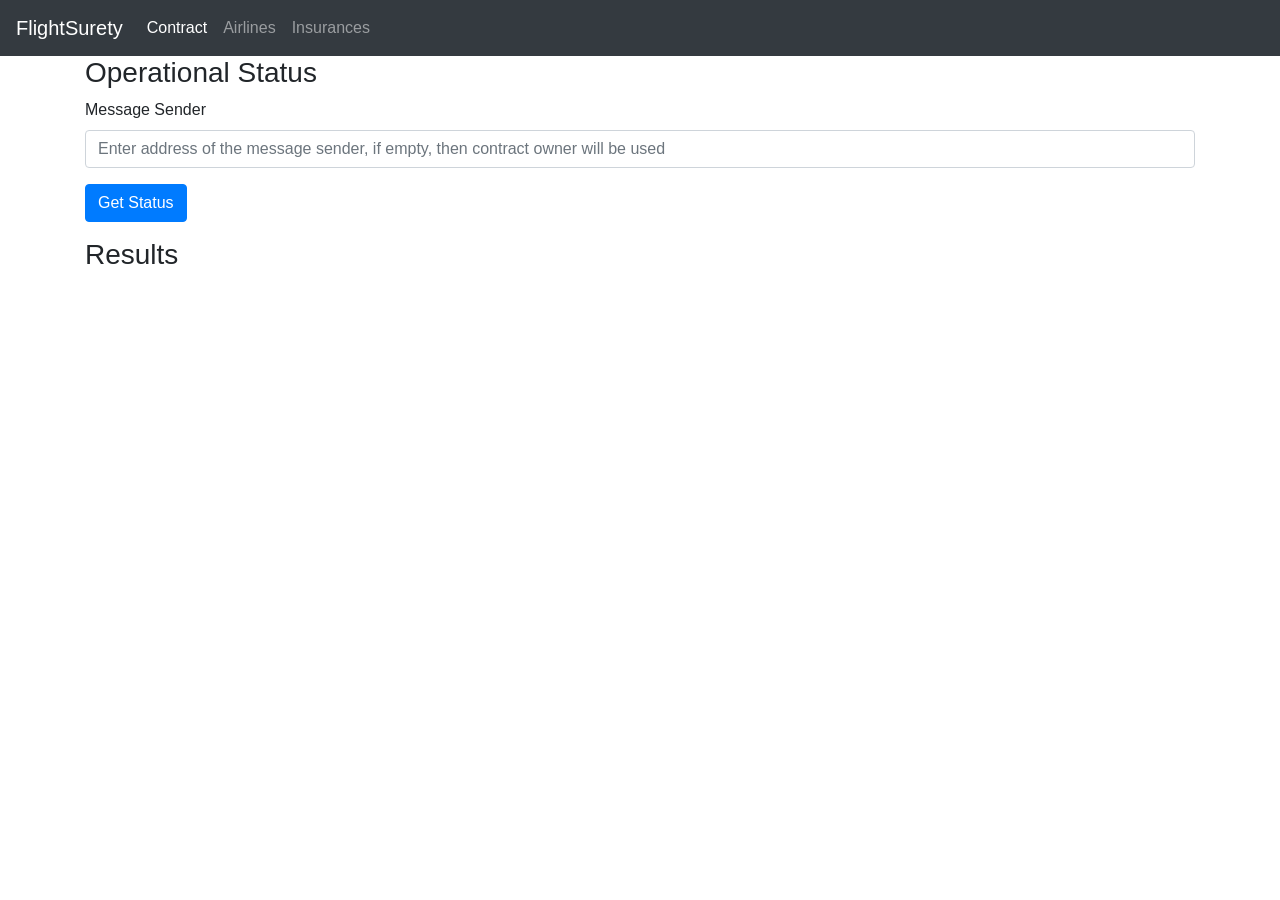
==== src/dapp/index.html @ 781ca616 "Project with implemementation of Flight status and Insurance" ====
<!doctype html>
<html lang="en">

<head>
    <meta charset="utf-8">
    <meta name="viewport" content="width=device-width, initial-scale=1, shrink-to-fit=no">
    <title>FlightSurety</title>
    <link rel="stylesheet" href="https://maxcdn.bootstrapcdn.com/bootstrap/4.0.0/css/bootstrap.min.css" integrity="sha384-Gn5384xqQ1aoWXA+058RXPxPg6fy4IWvTNh0E263XmFcJlSAwiGgFAW/dAiS6JXm"
        crossorigin="anonymous">
    <link rel="icon" type="image/x-icon" href="favicon.ico">

</head>

<body>

    <nav class="navbar navbar-expand-md navbar-dark bg-dark fixed-top">
        <a class="navbar-brand" href="#">FlightSurety</a>
        <button class="navbar-toggler" type="button" data-toggle="collapse" data-target="#navbarsExampleDefault" aria-controls="navbarsExampleDefault"
            aria-expanded="false" aria-label="Toggle navigation">
            <span class="navbar-toggler-icon"></span>
        </button>
        <div class="collapse navbar-collapse" id="navbarSupportedContent">
            <ul class="navbar-nav mr-auto">
                 <li class="nav-item active" id="contract-resource">
                    <a class="nav-link" href="javascript:void(0)" onclick="airlineShow('contract-resource-forms')">Contract
                        <span class="sr-only">(current)</span>
                    </a>
                </li> 
                <li class="nav-item" id="airlines-resource">
                    <a class="nav-link" href="javascript:void(0)" onclick="airlineShow('airlines-resource-forms')">Airlines</a>
                </li>
                <!-- <li class="nav-item" id="flights-resource">
                    <a class="nav-link" href="#">Flights</a>
                </li> -->
                <li class="nav-item" id="insurances-resource">
                    <a class="nav-link" href="javascript:void(0)" onclick="airlineShow('insurances-resource-forms')">Insurances</a>
                </li>
            </ul>
        </div>
    </nav>

    <!--CONTRACT-->
    <div class="container my-container" id="contract-resource-forms" style="display: block">
        <div class="row">
            <div class="col-12">
                <h1>Contract</h1>
                <h3>Operational Status</h3>
                <form>
                    <div class="form-group">
                        <label class="form">Message Sender</label>
                        <input type="text" class="form-control" id="operational-status-get-from" placeholder="Enter address of the message sender, if empty, then contract owner will be used">
                    </div>
                    

                </form>
                <div class="form-group">
                       <input type="button" class="btn btn-primary" id="contract-status" value="Get Status"> 
                   <!--  <button type="button" class="btn btn-primary btn-lg" id="contract-status">Status</button> -->
                </div>
            </div>
        </div>
        <div id="operationStatus" >
            
        </div>
    </div>
    </div>

    <!--AIRLINES-->
    <div class="container my-container" id="airlines-resource-forms" style="display: none">
        <div class="row">
            <div class="col-12">
                <h1>Airlines</h1>
                <h3>Register Airline</h3>
                <form>
                    <div class="form-group">
                        <label class="form">Airline Address</label>
                        <input type="text" class="form-control" id="airline-address">
                    </div>
                    <div class="form-group">
                        <label class="form">Message Sender</label>
                        <input type="text" class="form-control" id="airline-register-from" placeholder="Enter address of the message sender, if empty, then contract owner will be used">
                    </div>
                    <div class="form-group">
                        <input type="button" class="btn btn-primary" id="airline-register" value="Register Airline">
                    </div>
                </form>
            </div>
        </div>
    </div>

    <!--FLIGHTS-->
    <div class="container my-container" id="flights-resource-forms" style="display: none">
        <div class="row">
            <div class="col-12">
                <h1>Flights</h1>
                <h3>Register Flight</h3>
                <form>
                    <div class="form-group">
                        <label class="form">Airline Address</label>
                        <input type="text" class="form-control" id="register-flight-airline-address">
                    </div>
                    <div class="form-group">
                        <label class="form">Flight Code</label>
                        <input type="text" class="form-control" id="register-flight-flight-code">
                    </div>
                    <div class="form-group">
                        <label class="form">Departure Time</label>
                        <input type="datetime-local" class="form-control" id="register-flight-departure">
                    </div>
                    <div class="form-group">
                        <label class="form">Message Sender</label>
                        <input type="text" class="form-control" id="register-flight-from" placeholder="Enter address of the message sender, if empty, then contract owner will be used">
                    </div>
                    <div class="form-group">
                        <input type="button" class="btn btn-primary" id="register-flight" value="Register Flight">
                    </div>
                </form>
                <h3>Refresh Flight Status</h3>
                <form>
                    <div class="form-group">
                        <label class="form">Airline Address</label>
                        <input type="text" class="form-control" id="submit-oracle-airline-address">
                    </div>
                    <div class="form-group">
                        <label class="form">Flight Code</label>
                        <input type="text" class="form-control" id="submit-oracle-flight-code">
                    </div>
                    <div class="form-group">
                        <label class="form">Departure Time</label>
                        <input type="datetime-local" class="form-control" id="submit-oracle-departure">
                    </div>
                    <div class="form-group">
                        <input type="button" class="btn btn-primary" id="submit-oracle" value="Refresh">
                    </div>
                </form>
                <h3>Get Flight</h3>
                <form>
                    <div class="form-group">
                        <label class="form">Flight Id</label>
                        <input type="text" class="form-control" id="get-flight-flight-id">
                    </div>
                    <div class="form-group">
                        <input type="button" class="btn btn-primary" id="get-flight" value="Get Flight">
                    </div>
                </form>
            </div>
        </div>
    </div>

    <!--INSURANCES-->
    <div class="container my-container" id="insurances-resource-forms" style="display: none">
        <div class="row">
            <div class="col-12">
                <h1>Insurances</h1>
                <h3>Buy Insurance</h3>
                <form>
                    <div class="form-group">
                        <label class="form">Flight Id</label>
                        <input type="text" class="form-control" id="buy-insurance-flight-code" placeholder="Flight Id (not flight code) for which you want to buy insurance">
                    </div>
                    <div class="form-group">
                        <label class="form">Insurance Premium (Ether)</label>
                        <input type="number" class="form-control" id="buy-insurance-paid-amount">
                    </div>
                    <div class="form-group">
                        <label class="form">Message Sender (Passenger)</label>
                        <input type="text" class="form-control" id="buy-insurance-from" placeholder="Enter address of the message sender, if empty, then contract owner will be used">
                    </div>
                    <div class="form-group">
                        <input type="button" class="btn btn-primary" id="buy-insurance" value="Buy">
                    </div>
                </form>
                <h3>Check credited amount</h3>
                <form>
                    <div class="form-group">
                        <label class="form">Passenger Address</label>
                        <input type="text" class="form-control" id="get-credited-amount-passenger-address">
                    </div>
                    <div class="form-group">
                        <input type="button" class="btn btn-primary" id="get-credited-amount" value="Check Amount">
                    </div>
                </form>
                <h3>Withdraw credited amount</h3>
                <form>
                    <div class="form-group">
                        <label class="form">Passenger Address</label>
                        <input type="text" class="form-control" id="withdraw-credited-amount-passenger-address">
                    </div>
                    <div class="form-group">
                        <label class="form">Amount to Withdraw (Ether)</label>
                        <input type="number" class="form-control" id="withdraw-credited-amount-amount">
                    </div>
                    <div class="form-group">
                        <label class="form">Message Sender (Passenger)</label>
                        <input type="text" class="form-control" id="withdraw-credited-amount-from" placeholder="Passenger address entered above will be used, when this field is empty">
                    </div>
                    <div class="form-group">
                        <input type="button" class="btn btn-primary" id="withdraw-credited-amount" value="Withdraw Amount">
                    </div>
                </form>
                <h3>Get Insurance</h3>
                <form>
                    <div class="form-group">
                        <label class="form">Insurance Id</label>
                        <input type="text" class="form-control" id="get-insurance-id">
                    </div>
                    <div class="form-group">
                        <input type="button" class="btn btn-primary" id="get-insurance" value="Get Insurance">
                    </div>
                </form>
            </div>
        </div>
    </div>

    <!--CONTENT AREA-->
    <div class="container my-container" id="content-area">
        <div class="row">
            <div class="col-12">
                <h3>Results</h3>
                <div id="display-wrapper" class="top-20"></div>
            </div>
        </div>
    </div>
    <script>
    function airlineShow(elementId) {
           // document.getElementsByClassName("container").style.display = "none";

            var appBanners = document.getElementsByClassName('container'), i;

        for (var i = 0; i < appBanners.length; i++) {
            appBanners[i].style.display = 'none';
        }
        document.getElementById(elementId).style.display = "block";
      //  DOM.elid().style.display = "block";
        }
    </script>
</body>

</html>
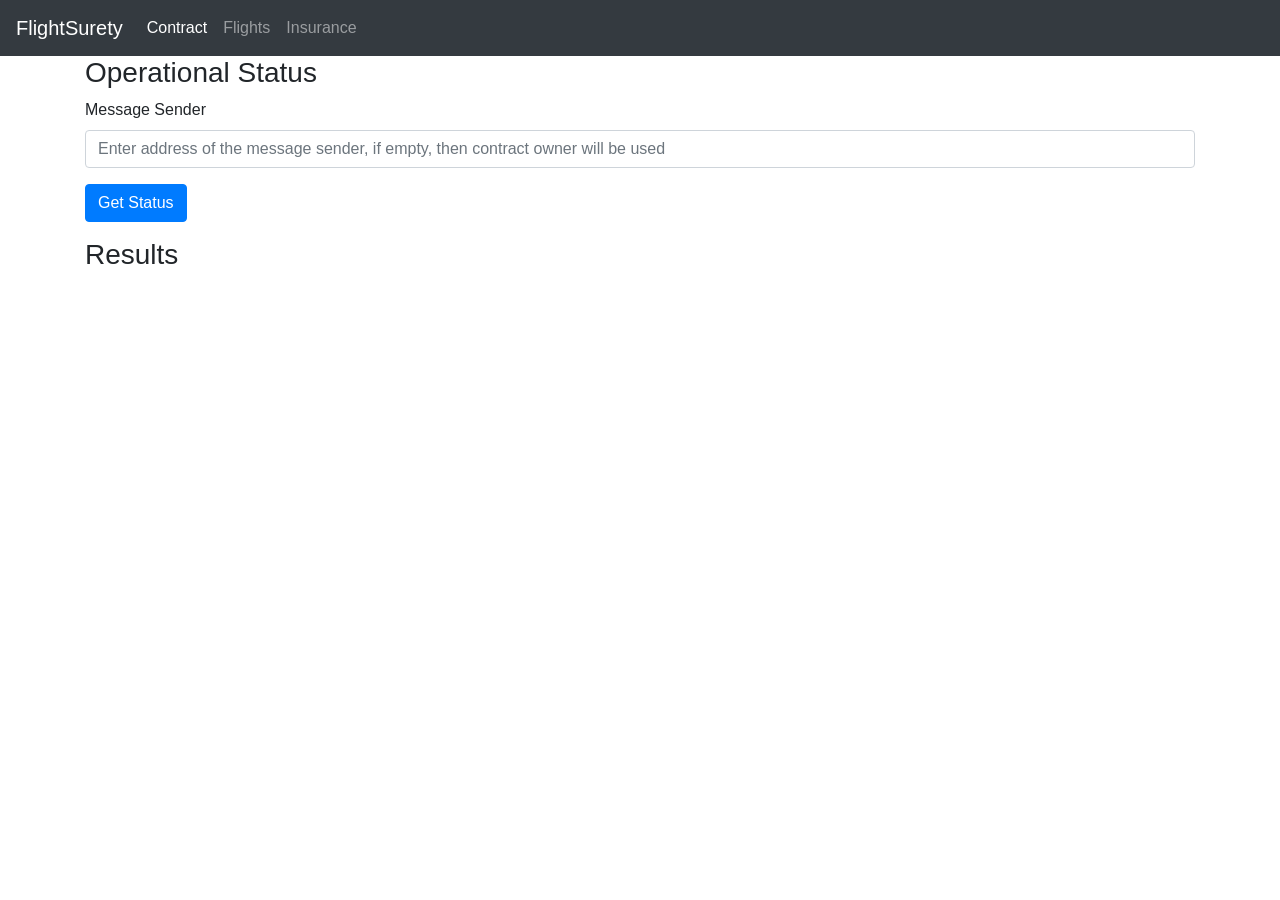
==== commit 74afd964: "type: Implementation of FLight submission with oracles and fetch flight status using oracles body: I" ====
--- a/src/dapp/index.html
+++ b/src/dapp/index.html
@@ -12,7 +12,6 @@
 </head>
 
 <body>
-
     <nav class="navbar navbar-expand-md navbar-dark bg-dark fixed-top">
         <a class="navbar-brand" href="#">FlightSurety</a>
         <button class="navbar-toggler" type="button" data-toggle="collapse" data-target="#navbarsExampleDefault" aria-controls="navbarsExampleDefault"
@@ -27,13 +26,12 @@
                     </a>
                 </li> 
                 <li class="nav-item" id="airlines-resource">
-                    <a class="nav-link" href="javascript:void(0)" onclick="airlineShow('airlines-resource-forms')">Airlines</a>
+                    <a class="nav-link" href="javascript:void(0)" onclick="airlineShow('airlines-resource-forms')">Flights</a>
                 </li>
-                <!-- <li class="nav-item" id="flights-resource">
-                    <a class="nav-link" href="#">Flights</a>
-                </li> -->
+               
                 <li class="nav-item" id="insurances-resource">
-                    <a class="nav-link" href="javascript:void(0)" onclick="airlineShow('insurances-resource-forms')">Insurances</a>
+                   
+                    <a class="nav-link" href="javascript:void(0)" onclick="airlineShow('insurances-resource-forms')">Insurance</a>
                 </li>
             </ul>
         </div>
@@ -69,148 +67,104 @@
     <div class="container my-container" id="airlines-resource-forms" style="display: none">
         <div class="row">
             <div class="col-12">
-                <h1>Airlines</h1>
-                <h3>Register Airline</h3>
-                <form>
+                <h1>Flights</h1>
+             
+                <div class="top-20">
+                    <label>
+                        Flights
+                        <select id="flights-selector"> </select>
+                    </label>
                     <div class="form-group">
-                        <label class="form">Airline Address</label>
-                        <input type="text" class="form-control" id="airline-address">
+                       
+                        <input type="button" class="btn btn-primary" id="submit-oracle" value="Submit to Oracles">
                     </div>
-                    <div class="form-group">
-                        <label class="form">Message Sender</label>
-                        <input type="text" class="form-control" id="airline-register-from" placeholder="Enter address of the message sender, if empty, then contract owner will be used">
-                    </div>
-                    <div class="form-group">
-                        <input type="button" class="btn btn-primary" id="airline-register" value="Register Airline">
-                    </div>
-                </form>
+                    
             </div>
-        </div>
-    </div>
-
-    <!--FLIGHTS-->
-    <div class="container my-container" id="flights-resource-forms" style="display: none">
-        <div class="row">
-            <div class="col-12">
-                <h1>Flights</h1>
-                <h3>Register Flight</h3>
-                <form>
-                    <div class="form-group">
-                        <label class="form">Airline Address</label>
-                        <input type="text" class="form-control" id="register-flight-airline-address">
-                    </div>
-                    <div class="form-group">
-                        <label class="form">Flight Code</label>
-                        <input type="text" class="form-control" id="register-flight-flight-code">
-                    </div>
-                    <div class="form-group">
-                        <label class="form">Departure Time</label>
-                        <input type="datetime-local" class="form-control" id="register-flight-departure">
-                    </div>
-                    <div class="form-group">
-                        <label class="form">Message Sender</label>
-                        <input type="text" class="form-control" id="register-flight-from" placeholder="Enter address of the message sender, if empty, then contract owner will be used">
-                    </div>
-                    <div class="form-group">
-                        <input type="button" class="btn btn-primary" id="register-flight" value="Register Flight">
-                    </div>
-                </form>
-                <h3>Refresh Flight Status</h3>
-                <form>
-                    <div class="form-group">
-                        <label class="form">Airline Address</label>
-                        <input type="text" class="form-control" id="submit-oracle-airline-address">
-                    </div>
-                    <div class="form-group">
-                        <label class="form">Flight Code</label>
-                        <input type="text" class="form-control" id="submit-oracle-flight-code">
-                    </div>
-                    <div class="form-group">
-                        <label class="form">Departure Time</label>
-                        <input type="datetime-local" class="form-control" id="submit-oracle-departure">
-                    </div>
-                    <div class="form-group">
-                        <input type="button" class="btn btn-primary" id="submit-oracle" value="Refresh">
-                    </div>
-                </form>
-                <h3>Get Flight</h3>
-                <form>
-                    <div class="form-group">
-                        <label class="form">Flight Id</label>
-                        <input type="text" class="form-control" id="get-flight-flight-id">
-                    </div>
-                    <div class="form-group">
-                        <input type="button" class="btn btn-primary" id="get-flight" value="Get Flight">
-                    </div>
-                </form>
-            </div>
-        </div>
-    </div>
+            <div id="display-wrapper" class="top-20"></div>
+        </div>
+    </div>
+
+    <div style="flex: 1;">
+        
+        <h3>Buy Insurance</h3>
+        <label style="display: flex; flex-direction: column">
+            Amount (ether)
+            <input style="margin-left: 7px" id="valueStep" type="number" min="0" max="1" step="0.1" />
+        </label>
+        <button style="margin-left: 7px" class="btn btn-primary" id="buyInsurance">
+            Buy Insurance
+        </button>
+    </div>
+    
+</div>
+   
 
     <!--INSURANCES-->
-    <div class="container my-container" id="insurances-resource-forms" style="display: none">
-        <div class="row">
-            <div class="col-12">
-                <h1>Insurances</h1>
-                <h3>Buy Insurance</h3>
-                <form>
-                    <div class="form-group">
-                        <label class="form">Flight Id</label>
-                        <input type="text" class="form-control" id="buy-insurance-flight-code" placeholder="Flight Id (not flight code) for which you want to buy insurance">
-                    </div>
-                    <div class="form-group">
-                        <label class="form">Insurance Premium (Ether)</label>
-                        <input type="number" class="form-control" id="buy-insurance-paid-amount">
-                    </div>
-                    <div class="form-group">
-                        <label class="form">Message Sender (Passenger)</label>
-                        <input type="text" class="form-control" id="buy-insurance-from" placeholder="Enter address of the message sender, if empty, then contract owner will be used">
-                    </div>
-                    <div class="form-group">
-                        <input type="button" class="btn btn-primary" id="buy-insurance" value="Buy">
-                    </div>
-                </form>
-                <h3>Check credited amount</h3>
-                <form>
-                    <div class="form-group">
-                        <label class="form">Passenger Address</label>
-                        <input type="text" class="form-control" id="get-credited-amount-passenger-address">
-                    </div>
-                    <div class="form-group">
-                        <input type="button" class="btn btn-primary" id="get-credited-amount" value="Check Amount">
-                    </div>
-                </form>
-                <h3>Withdraw credited amount</h3>
-                <form>
-                    <div class="form-group">
-                        <label class="form">Passenger Address</label>
-                        <input type="text" class="form-control" id="withdraw-credited-amount-passenger-address">
-                    </div>
-                    <div class="form-group">
-                        <label class="form">Amount to Withdraw (Ether)</label>
-                        <input type="number" class="form-control" id="withdraw-credited-amount-amount">
-                    </div>
-                    <div class="form-group">
-                        <label class="form">Message Sender (Passenger)</label>
-                        <input type="text" class="form-control" id="withdraw-credited-amount-from" placeholder="Passenger address entered above will be used, when this field is empty">
-                    </div>
-                    <div class="form-group">
-                        <input type="button" class="btn btn-primary" id="withdraw-credited-amount" value="Withdraw Amount">
-                    </div>
-                </form>
-                <h3>Get Insurance</h3>
-                <form>
-                    <div class="form-group">
-                        <label class="form">Insurance Id</label>
-                        <input type="text" class="form-control" id="get-insurance-id">
-                    </div>
-                    <div class="form-group">
-                        <input type="button" class="btn btn-primary" id="get-insurance" value="Get Insurance">
-                    </div>
-                </form>
-            </div>
-        </div>
-    </div>
+
+<div class="container my-container" id="insurances-resource-forms" style="display: none">
+    <div class="row">
+        <div class="col-12">
+            <h1>Insurance</h1>
+            <h3>Buy Insurance</h3>
+            <form>
+                
+                <div class="form-group">
+                    <label class="form">Insurance Premium (Ether)</label>
+                    <input type="number" class="form-control" id="valueStep">
+                </div>
+                <div class="form-group">
+                    <label class="form">Message Sender (Passenger)</label>
+                    <input type="text" class="form-control" id="buy-insurance-from" placeholder="Enter address of the message sender, if empty, then contract owner will be used">
+                </div>
+                <div class="form-group">
+                    <input type="button" class="btn btn-primary" id="buy-insurance" value="Buy">
+                </div>
+            </form>
+<!--             <h3>Check credited amount</h3>
+            <form>
+                <div class="form-group">
+                    <label class="form">Passenger Address</label>
+                    <input type="text" class="form-control" id="get-credited-amount-passenger-address">
+                </div>
+                <div class="form-group">
+                    <input type="button" class="btn btn-primary" id="get-credited-amount" value="Check Amount">
+                </div>
+            </form>
+            <h3>Withdraw credited amount</h3>
+            <form>
+                <div class="form-group">
+                    <label class="form">Passenger Address</label>
+                    <input type="text" class="form-control" id="withdraw-credited-amount-passenger-address">
+                </div>
+                <div class="form-group">
+                    <label class="form">Amount to Withdraw (Ether)</label>
+                    <input type="number" class="form-control" id="withdraw-credited-amount-amount">
+                </div>
+                <div class="form-group">
+                    <label class="form">Message Sender (Passenger)</label>
+                    <input type="text" class="form-control" id="withdraw-credited-amount-from" placeholder="Passenger address entered above will be used, when this field is empty">
+                </div>
+                <div class="form-group">
+                    <input type="button" class="btn btn-primary" id="withdraw-credited-amount" value="Withdraw Amount">
+                </div>
+            </form>
+            <h3>Get Insurance</h3>
+            <form>
+                <div class="form-group">
+                    <label class="form">Insurance Id</label>
+                    <input type="text" class="form-control" id="get-insurance-id">
+                </div>
+                <div class="form-group">
+                    <input type="button" class="btn btn-primary" id="get-insurance" value="Get Insurance">
+                </div>
+            </form> -->
+        </div>
+    </div>
+</div>
+</div>
+
+
+
 
     <!--CONTENT AREA-->
     <div class="container my-container" id="content-area">
@@ -221,18 +175,36 @@
             </div>
         </div>
     </div>
-    <script>
-    function airlineShow(elementId) {
-           // document.getElementsByClassName("container").style.display = "none";
-
-            var appBanners = document.getElementsByClassName('container'), i;
-
+   
+   <script>
+   
+   /*  function airlineShow(elementId) {
+           var appBanners = document.getElementsByClassName('container'), i;
+           //var nav = document.getElementsByClassName('nav-item'), j;
+        
         for (var i = 0; i < appBanners.length; i++) {
             appBanners[i].style.display = 'none';
         }
+
+         for (var j = 0; j < nav.length; j++) {
+            nav[j].className.replace("active", "");
+            
+        } 
+        obj.parentNode.className +=" active";
         document.getElementById(elementId).style.display = "block";
-      //  DOM.elid().style.display = "block";
-        }
+     
+        } */
+         function airlineShow(elementId) {
+                // document.getElementsByClassName("container").style.display = "none";
+                var appBanners = document.getElementsByClassName('container'), i;
+                for (var i = 0; i < appBanners.length; i++) {
+                    appBanners[i].style.display = 'none';
+                }
+                document.getElementById(elementId).style.display = "block";
+                //  DOM.elid().style.display = "block";
+            }
+
+        
     </script>
 </body>
 
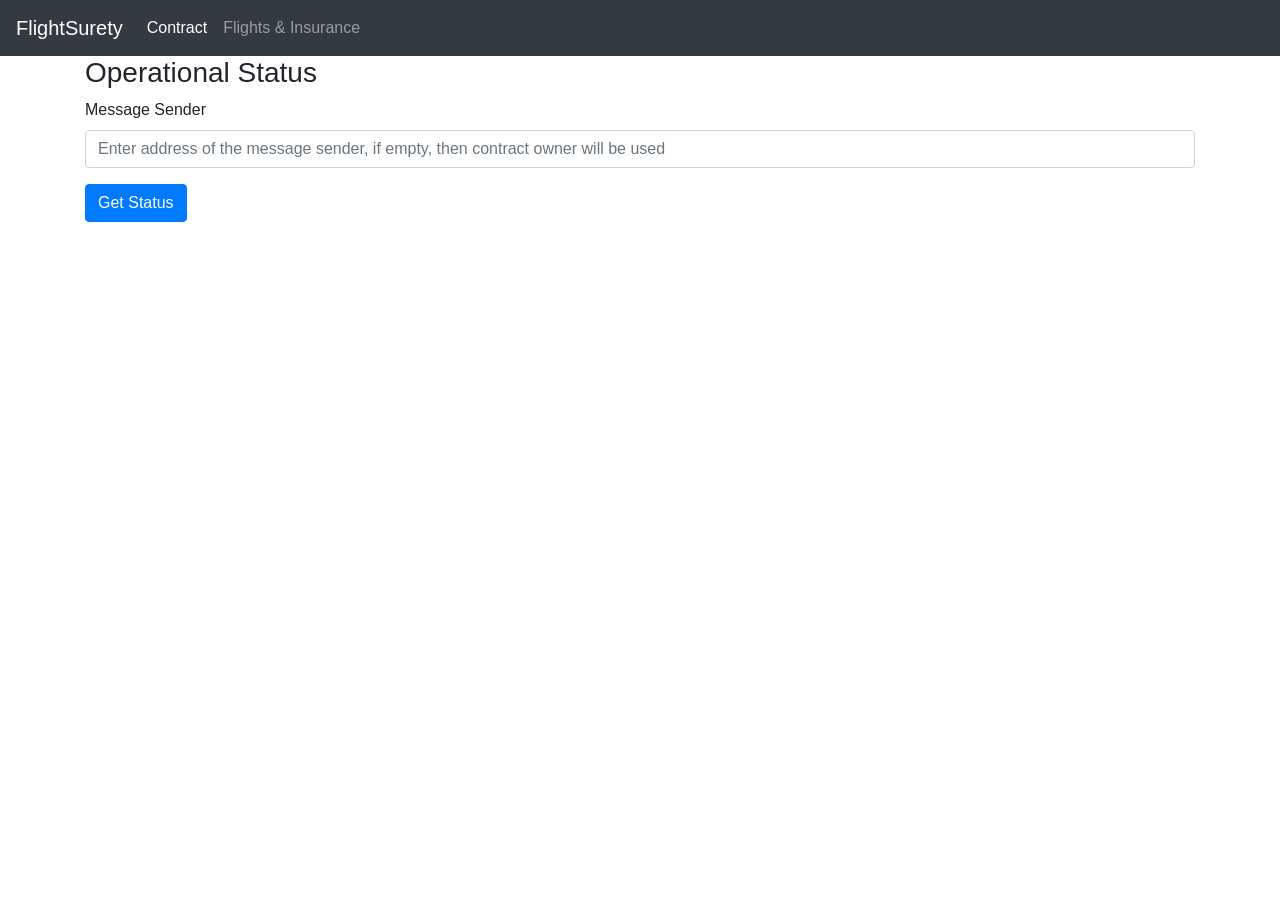
==== commit 3b60d767: "type: Remove unwanted code" ====
--- a/src/dapp/index.html
+++ b/src/dapp/index.html
@@ -26,13 +26,13 @@
                     </a>
                 </li> 
                 <li class="nav-item" id="airlines-resource">
-                    <a class="nav-link" href="javascript:void(0)" onclick="airlineShow('airlines-resource-forms')">Flights</a>
+                    <a class="nav-link" href="javascript:void(0)" onclick="airlineShow('airlines-resource-forms')">Flights & Insurance</a>
                 </li>
                
-                <li class="nav-item" id="insurances-resource">
+                <!-- <li class="nav-item" id="insurances-resource">
                    
                     <a class="nav-link" href="javascript:void(0)" onclick="airlineShow('insurances-resource-forms')">Insurance</a>
-                </li>
+                </li> -->
             </ul>
         </div>
     </nav>
@@ -84,6 +84,7 @@
         </div>
     </div>
 
+    <!--INSURANCES-->
     <div style="flex: 1;">
         
         <h3>Buy Insurance</h3>
@@ -94,106 +95,18 @@
         <button style="margin-left: 7px" class="btn btn-primary" id="buyInsurance">
             Buy Insurance
         </button>
+        
     </div>
-    
+<div id="message">
+
+</div>
 </div>
    
 
-    <!--INSURANCES-->
-
-<div class="container my-container" id="insurances-resource-forms" style="display: none">
-    <div class="row">
-        <div class="col-12">
-            <h1>Insurance</h1>
-            <h3>Buy Insurance</h3>
-            <form>
-                
-                <div class="form-group">
-                    <label class="form">Insurance Premium (Ether)</label>
-                    <input type="number" class="form-control" id="valueStep">
-                </div>
-                <div class="form-group">
-                    <label class="form">Message Sender (Passenger)</label>
-                    <input type="text" class="form-control" id="buy-insurance-from" placeholder="Enter address of the message sender, if empty, then contract owner will be used">
-                </div>
-                <div class="form-group">
-                    <input type="button" class="btn btn-primary" id="buy-insurance" value="Buy">
-                </div>
-            </form>
-<!--             <h3>Check credited amount</h3>
-            <form>
-                <div class="form-group">
-                    <label class="form">Passenger Address</label>
-                    <input type="text" class="form-control" id="get-credited-amount-passenger-address">
-                </div>
-                <div class="form-group">
-                    <input type="button" class="btn btn-primary" id="get-credited-amount" value="Check Amount">
-                </div>
-            </form>
-            <h3>Withdraw credited amount</h3>
-            <form>
-                <div class="form-group">
-                    <label class="form">Passenger Address</label>
-                    <input type="text" class="form-control" id="withdraw-credited-amount-passenger-address">
-                </div>
-                <div class="form-group">
-                    <label class="form">Amount to Withdraw (Ether)</label>
-                    <input type="number" class="form-control" id="withdraw-credited-amount-amount">
-                </div>
-                <div class="form-group">
-                    <label class="form">Message Sender (Passenger)</label>
-                    <input type="text" class="form-control" id="withdraw-credited-amount-from" placeholder="Passenger address entered above will be used, when this field is empty">
-                </div>
-                <div class="form-group">
-                    <input type="button" class="btn btn-primary" id="withdraw-credited-amount" value="Withdraw Amount">
-                </div>
-            </form>
-            <h3>Get Insurance</h3>
-            <form>
-                <div class="form-group">
-                    <label class="form">Insurance Id</label>
-                    <input type="text" class="form-control" id="get-insurance-id">
-                </div>
-                <div class="form-group">
-                    <input type="button" class="btn btn-primary" id="get-insurance" value="Get Insurance">
-                </div>
-            </form> -->
-        </div>
-    </div>
-</div>
-</div>
-
-
-
-
-    <!--CONTENT AREA-->
-    <div class="container my-container" id="content-area">
-        <div class="row">
-            <div class="col-12">
-                <h3>Results</h3>
-                <div id="display-wrapper" class="top-20"></div>
-            </div>
-        </div>
-    </div>
    
    <script>
    
-   /*  function airlineShow(elementId) {
-           var appBanners = document.getElementsByClassName('container'), i;
-           //var nav = document.getElementsByClassName('nav-item'), j;
-        
-        for (var i = 0; i < appBanners.length; i++) {
-            appBanners[i].style.display = 'none';
-        }
 
-         for (var j = 0; j < nav.length; j++) {
-            nav[j].className.replace("active", "");
-            
-        } 
-        obj.parentNode.className +=" active";
-        document.getElementById(elementId).style.display = "block";
-     
-        } */
          function airlineShow(elementId) {
                 // document.getElementsByClassName("container").style.display = "none";
                 var appBanners = document.getElementsByClassName('container'), i;
